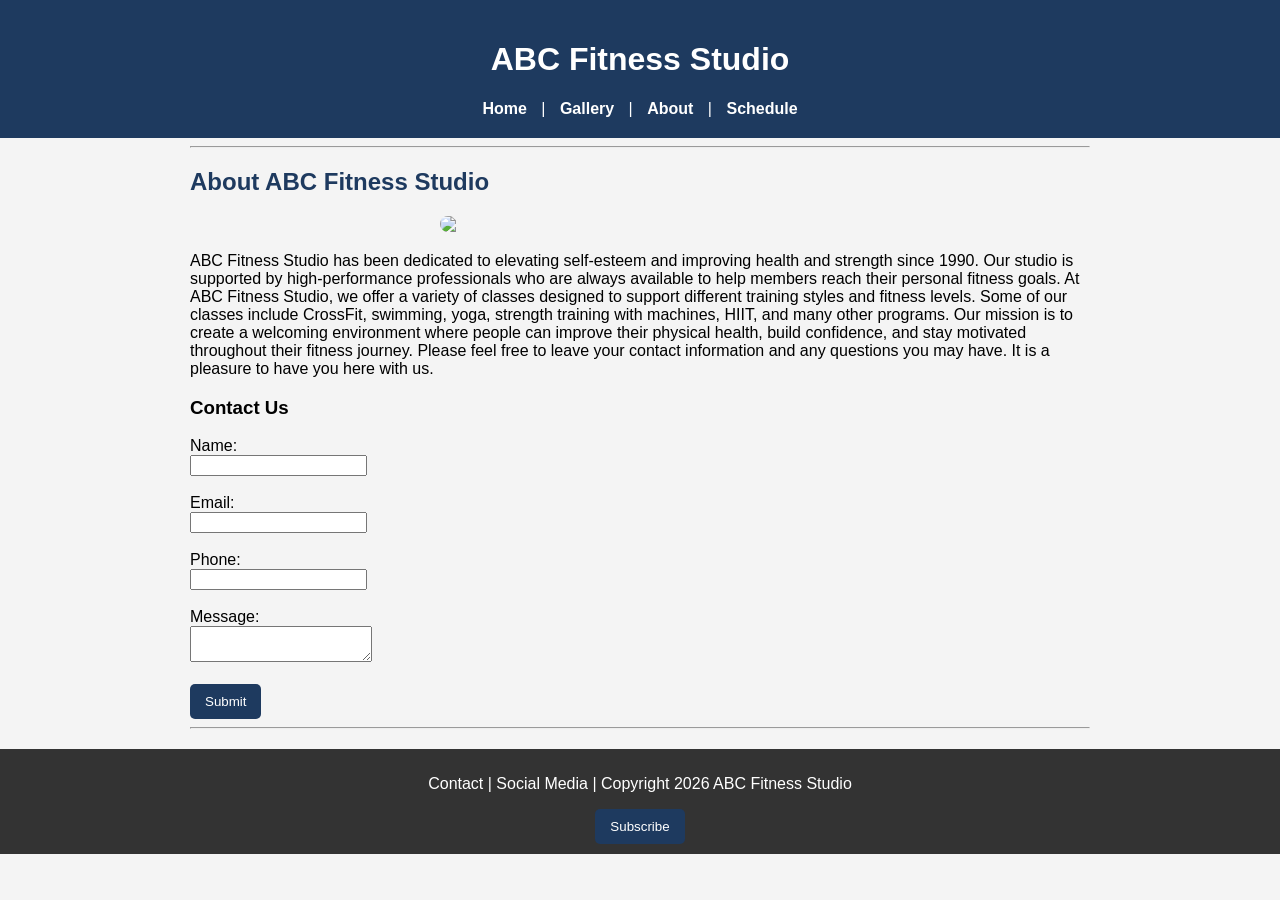
==== about.html @ 04a740e8 "Add files via upload" ====
<!DOCTYPE html>
<html lang="en">

<head>
<meta charset="UTF-8">
<title>About Us - ABC Fitness Studio</title>
<link rel="stylesheet" href="styles.css">
<script src="script.js"></script>
</head>

<body>

<header>
<h1>ABC Fitness Studio</h1>

<nav>
<a href="index.html">Home</a> |
<a href="gallery.html">Gallery</a> |
<a href="about.html">About</a> |
<a href="schedule.html">Schedule</a>
</nav>
</header>

<main>

<hr>

<div class="about-section">

<h2>About ABC Fitness Studio</h2>

<img src="https://images.unsplash.com/photo-1558611848-73f7eb4001a1" width="400">

<p>
ABC Fitness Studio has been dedicated to elevating self-esteem and improving health and strength since 1990. Our studio is supported by high-performance professionals who are always available to help members reach their personal fitness goals.

At ABC Fitness Studio, we offer a variety of classes designed to support different training styles and fitness levels. Some of our classes include CrossFit, swimming, yoga, strength training with machines, HIIT, and many other programs.

Our mission is to create a welcoming environment where people can improve their physical health, build confidence, and stay motivated throughout their fitness journey.

Please feel free to leave your contact information and any questions you may have. It is a pleasure to have you here with us.
</p>
</div>

<h3>Contact Us</h3>

<form>

<label>Name:</label><br>
<input type="text" required><br><br>

<label>Email:</label><br>
<input type="email" required><br><br>

<label>Phone:</label><br>
<input type="text" required><br><br>

<label>Message:</label><br>
<textarea required></textarea><br><br>

<button type="submit" onclick="submitForm()">Submit</button>

</form>

<hr>
</main>

<footer>
<p>Contact | Social Media | Copyright 2026 ABC Fitness Studio</p>
<button onclick="subscribe()">Subscribe</button>
</footer>

<script src="script.js"></script>

</body>
</html>
---- styles.css ----
body{
font-family: Arial, sans-serif;
background-color: #f4f4f4;
margin:0;
padding:0;
}

main{
max-width: 900px;
margin: auto;
}

header{
background-color:#1E3A5F;
color:white;
padding:20px;
text-align:center;
}

nav{
margin-top:10px;
}

nav a{
color:white;
text-decoration:none;
margin:10px;
font-weight:bold;
}

nav a:hover{
color:#ffd700;
}

section{
padding:20px;
}

h2{
color:#1E3A5F;
}

img{
border-radius:10px;
margin:10px 0;
}

table{
width:80%;
margin:auto;
border-collapse:collapse;
}

table th{
background-color:#1E3A5F;
color:white;
padding:10px;
}

table td{
padding:10px;
text-align:center;
}

button{
background-color:#1E3A5F;
color:white;
padding:10px 15px;
border:none;
border-radius:5px;
cursor:pointer;
}

button:hover{
background-color:#1E3A5F;
}

footer{
background-color:#333;
color:white;
text-align:center;
padding:10px;
margin-top:20px;
}

.class-card {
margin-bottom: 40px;
}

.class-card img {
display: block;
margin-bottom: 10px;
}

.class-card button {
margin-right: 10px;
margin-top: 5px;
}

.about-section img{
display:block;
margin:20px auto;
border-radius:10px;
}
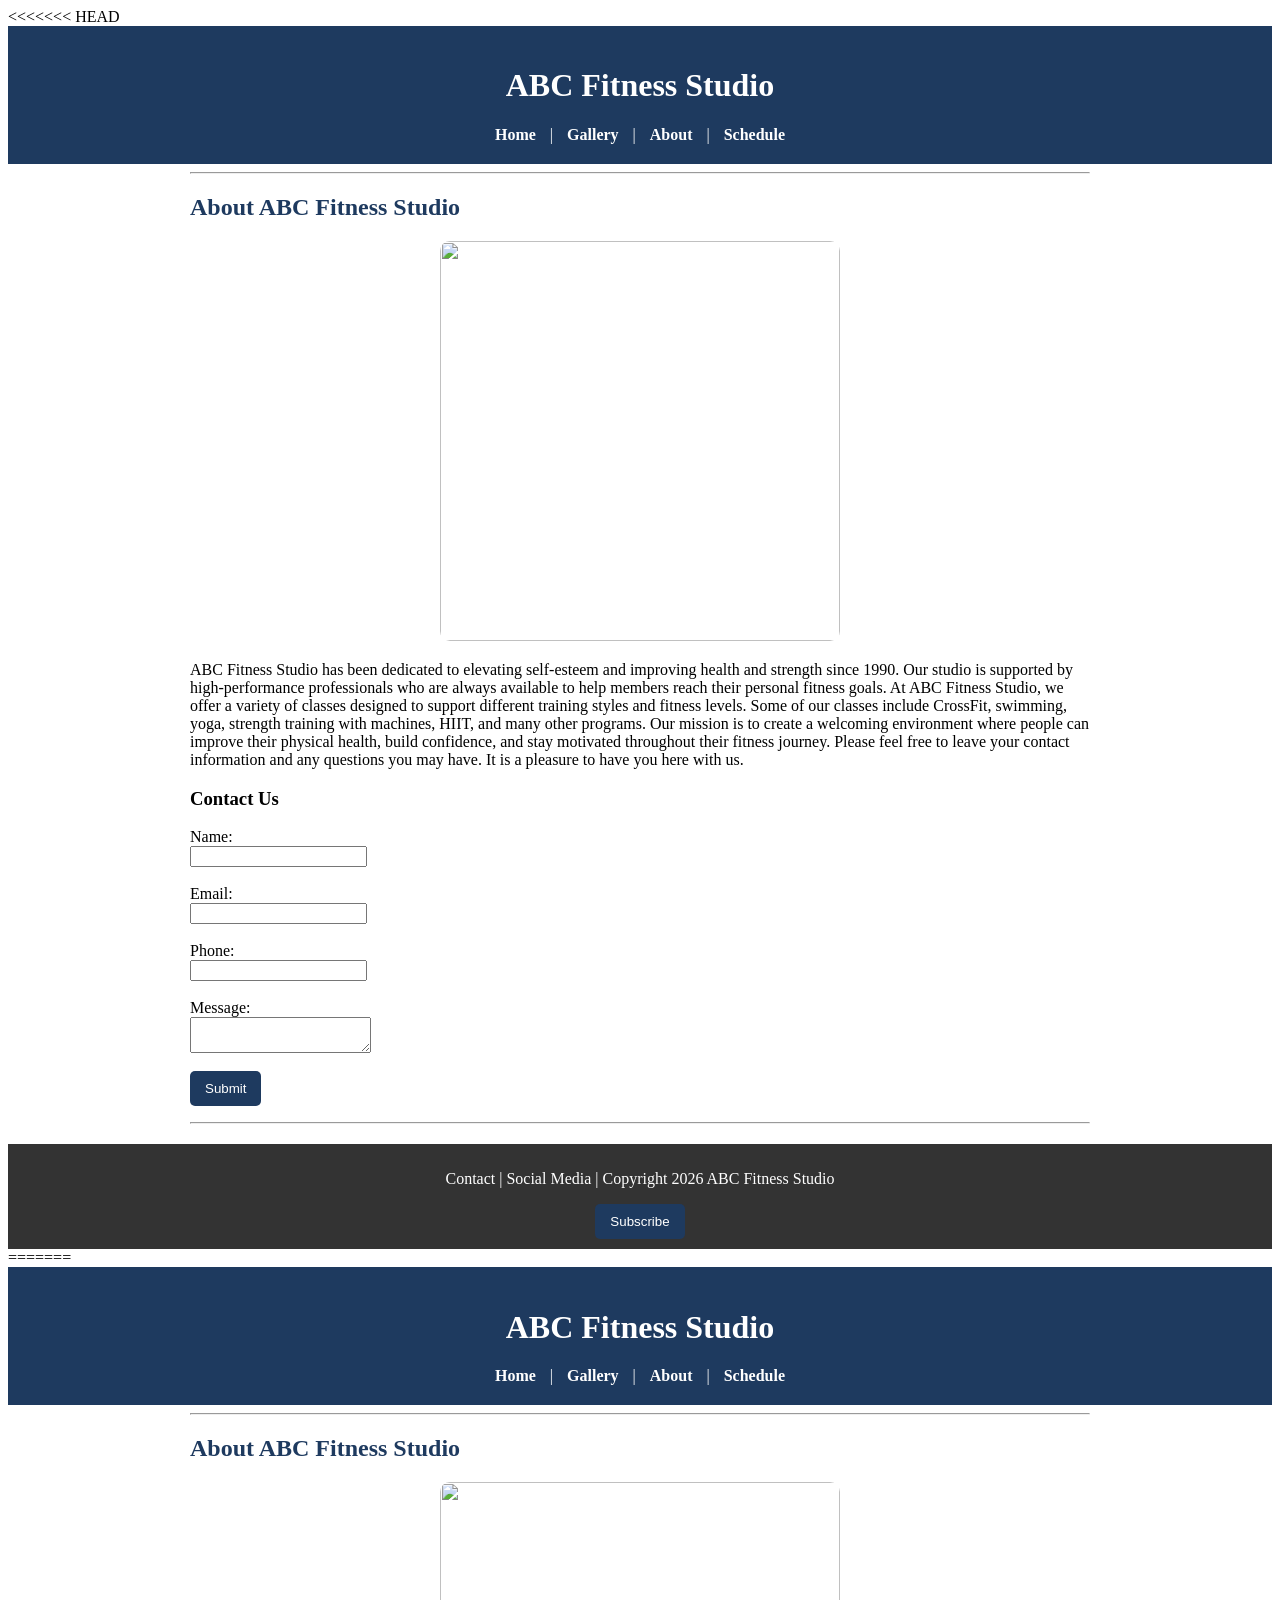
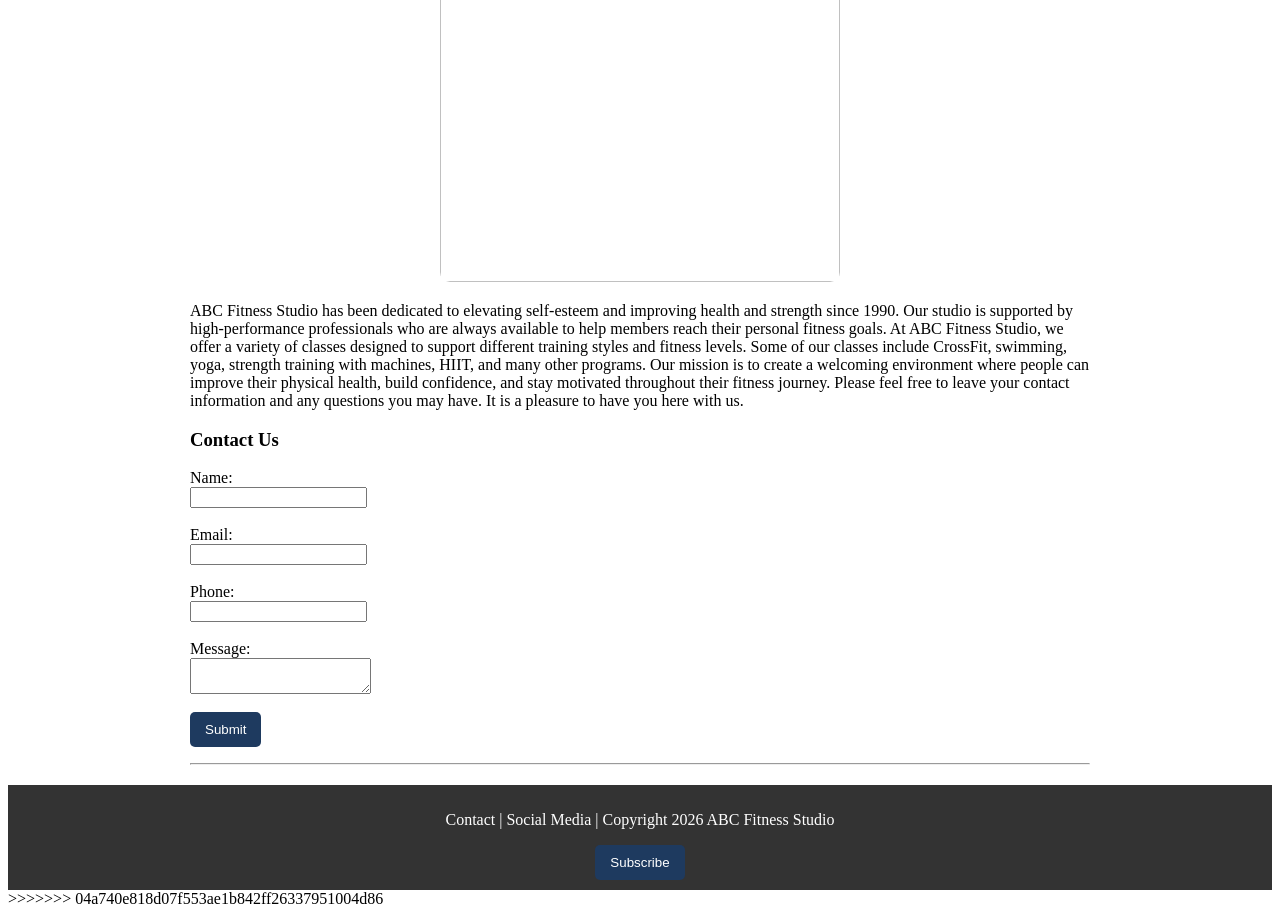
==== commit 5d5a6dc6: "fixed gallery page" ====
--- a/about.html
+++ b/about.html
@@ -1,76 +1,154 @@
-<!DOCTYPE html>
-<html lang="en">
-
-<head>
-<meta charset="UTF-8">
-<title>About Us - ABC Fitness Studio</title>
-<link rel="stylesheet" href="styles.css">
-<script src="script.js"></script>
-</head>
-
-<body>
-
-<header>
-<h1>ABC Fitness Studio</h1>
-
-<nav>
-<a href="index.html">Home</a> |
-<a href="gallery.html">Gallery</a> |
-<a href="about.html">About</a> |
-<a href="schedule.html">Schedule</a>
-</nav>
-</header>
-
-<main>
-
-<hr>
-
-<div class="about-section">
-
-<h2>About ABC Fitness Studio</h2>
-
-<img src="https://images.unsplash.com/photo-1558611848-73f7eb4001a1" width="400">
-
-<p>
-ABC Fitness Studio has been dedicated to elevating self-esteem and improving health and strength since 1990. Our studio is supported by high-performance professionals who are always available to help members reach their personal fitness goals.
-
-At ABC Fitness Studio, we offer a variety of classes designed to support different training styles and fitness levels. Some of our classes include CrossFit, swimming, yoga, strength training with machines, HIIT, and many other programs.
-
-Our mission is to create a welcoming environment where people can improve their physical health, build confidence, and stay motivated throughout their fitness journey.
-
-Please feel free to leave your contact information and any questions you may have. It is a pleasure to have you here with us.
-</p>
-</div>
-
-<h3>Contact Us</h3>
-
-<form>
-
-<label>Name:</label><br>
-<input type="text" required><br><br>
-
-<label>Email:</label><br>
-<input type="email" required><br><br>
-
-<label>Phone:</label><br>
-<input type="text" required><br><br>
-
-<label>Message:</label><br>
-<textarea required></textarea><br><br>
-
-<button type="submit" onclick="submitForm()">Submit</button>
-
-</form>
-
-<hr>
-</main>
-
-<footer>
-<p>Contact | Social Media | Copyright 2026 ABC Fitness Studio</p>
-<button onclick="subscribe()">Subscribe</button>
-</footer>
-
-<script src="script.js"></script>
-
-</body>
+<<<<<<< HEAD
+<!DOCTYPE html>
+<html lang="en">
+
+<head>
+<meta charset="UTF-8">
+<title>About Us - ABC Fitness Studio</title>
+<link rel="stylesheet" href="styles.css">
+<script src="script.js"></script>
+</head>
+
+<body>
+
+<header>
+<h1>ABC Fitness Studio</h1>
+
+<nav>
+<a href="index.html">Home</a> |
+<a href="gallery.html">Gallery</a> |
+<a href="about.html">About</a> |
+<a href="schedule.html">Schedule</a>
+</nav>
+</header>
+
+<main>
+
+<hr>
+
+<div class="about-section">
+
+<h2>About ABC Fitness Studio</h2>
+
+<img src="https://images.unsplash.com/photo-1558611848-73f7eb4001a1" width="400">
+
+<p>
+ABC Fitness Studio has been dedicated to elevating self-esteem and improving health and strength since 1990. Our studio is supported by high-performance professionals who are always available to help members reach their personal fitness goals.
+
+At ABC Fitness Studio, we offer a variety of classes designed to support different training styles and fitness levels. Some of our classes include CrossFit, swimming, yoga, strength training with machines, HIIT, and many other programs.
+
+Our mission is to create a welcoming environment where people can improve their physical health, build confidence, and stay motivated throughout their fitness journey.
+
+Please feel free to leave your contact information and any questions you may have. It is a pleasure to have you here with us.
+</p>
+</div>
+
+<h3>Contact Us</h3>
+
+<form>
+
+<label>Name:</label><br>
+<input type="text" required><br><br>
+
+<label>Email:</label><br>
+<input type="email" required><br><br>
+
+<label>Phone:</label><br>
+<input type="text" required><br><br>
+
+<label>Message:</label><br>
+<textarea required></textarea><br><br>
+
+<button type="submit" onclick="submitForm()">Submit</button>
+
+</form>
+
+<hr>
+</main>
+
+<footer>
+<p>Contact | Social Media | Copyright 2026 ABC Fitness Studio</p>
+<button onclick="subscribe()">Subscribe</button>
+</footer>
+
+<script src="script.js"></script>
+
+</body>
+=======
+<!DOCTYPE html>
+<html lang="en">
+
+<head>
+<meta charset="UTF-8">
+<title>About Us - ABC Fitness Studio</title>
+<link rel="stylesheet" href="styles.css">
+<script src="script.js"></script>
+</head>
+
+<body>
+
+<header>
+<h1>ABC Fitness Studio</h1>
+
+<nav>
+<a href="index.html">Home</a> |
+<a href="gallery.html">Gallery</a> |
+<a href="about.html">About</a> |
+<a href="schedule.html">Schedule</a>
+</nav>
+</header>
+
+<main>
+
+<hr>
+
+<div class="about-section">
+
+<h2>About ABC Fitness Studio</h2>
+
+<img src="https://images.unsplash.com/photo-1558611848-73f7eb4001a1" width="400">
+
+<p>
+ABC Fitness Studio has been dedicated to elevating self-esteem and improving health and strength since 1990. Our studio is supported by high-performance professionals who are always available to help members reach their personal fitness goals.
+
+At ABC Fitness Studio, we offer a variety of classes designed to support different training styles and fitness levels. Some of our classes include CrossFit, swimming, yoga, strength training with machines, HIIT, and many other programs.
+
+Our mission is to create a welcoming environment where people can improve their physical health, build confidence, and stay motivated throughout their fitness journey.
+
+Please feel free to leave your contact information and any questions you may have. It is a pleasure to have you here with us.
+</p>
+</div>
+
+<h3>Contact Us</h3>
+
+<form>
+
+<label>Name:</label><br>
+<input type="text" required><br><br>
+
+<label>Email:</label><br>
+<input type="email" required><br><br>
+
+<label>Phone:</label><br>
+<input type="text" required><br><br>
+
+<label>Message:</label><br>
+<textarea required></textarea><br><br>
+
+<button type="submit" onclick="submitForm()">Submit</button>
+
+</form>
+
+<hr>
+</main>
+
+<footer>
+<p>Contact | Social Media | Copyright 2026 ABC Fitness Studio</p>
+<button onclick="subscribe()">Subscribe</button>
+</footer>
+
+<script src="script.js"></script>
+
+</body>
+>>>>>>> 04a740e818d07f553ae1b842ff26337951004d86
 </html>
--- a/styles.css
+++ b/styles.css
@@ -1,104 +1,216 @@
-body{
-font-family: Arial, sans-serif;
-background-color: #f4f4f4;
-margin:0;
-padding:0;
-}
-
-main{
-max-width: 900px;
-margin: auto;
-}
-
-header{
-background-color:#1E3A5F;
-color:white;
-padding:20px;
-text-align:center;
-}
-
-nav{
-margin-top:10px;
-}
-
-nav a{
-color:white;
-text-decoration:none;
-margin:10px;
-font-weight:bold;
-}
-
-nav a:hover{
-color:#ffd700;
-}
-
-section{
-padding:20px;
-}
-
-h2{
-color:#1E3A5F;
-}
-
-img{
-border-radius:10px;
-margin:10px 0;
-}
-
-table{
-width:80%;
-margin:auto;
-border-collapse:collapse;
-}
-
-table th{
-background-color:#1E3A5F;
-color:white;
-padding:10px;
-}
-
-table td{
-padding:10px;
-text-align:center;
-}
-
-button{
-background-color:#1E3A5F;
-color:white;
-padding:10px 15px;
-border:none;
-border-radius:5px;
-cursor:pointer;
-}
-
-button:hover{
-background-color:#1E3A5F;
-}
-
-footer{
-background-color:#333;
-color:white;
-text-align:center;
-padding:10px;
-margin-top:20px;
-}
-
-.class-card {
-margin-bottom: 40px;
-}
-
-.class-card img {
-display: block;
-margin-bottom: 10px;
-}
-
-.class-card button {
-margin-right: 10px;
-margin-top: 5px;
-}
-
-.about-section img{
-display:block;
-margin:20px auto;
-border-radius:10px;
+<<<<<<< HEAD
+body{
+font-family: Arial, sans-serif;
+background-color: #f4f4f4;
+margin:0;
+padding:0;
+}
+
+main{
+max-width: 900px;
+margin: auto;
+}
+
+header{
+background-color:#1E3A5F;
+color:white;
+padding:20px;
+text-align:center;
+}
+
+nav{
+margin-top:10px;
+}
+
+nav a{
+color:white;
+text-decoration:none;
+margin:10px;
+font-weight:bold;
+}
+
+nav a:hover{
+color:#ffd700;
+}
+
+section{
+padding:20px;
+}
+
+h2{
+color:#1E3A5F;
+}
+
+img{
+border-radius:10px;
+margin:10px 0;
+}
+
+table{
+width:80%;
+margin:auto;
+border-collapse:collapse;
+}
+
+table th{
+background-color:#1E3A5F;
+color:white;
+padding:10px;
+}
+
+table td{
+padding:10px;
+text-align:center;
+}
+
+button{
+background-color:#1E3A5F;
+color:white;
+padding:10px 15px;
+border:none;
+border-radius:5px;
+cursor:pointer;
+}
+
+button:hover{
+background-color:#1E3A5F;
+}
+
+footer{
+background-color:#333;
+color:white;
+text-align:center;
+padding:10px;
+margin-top:20px;
+}
+
+.class-card {
+margin-bottom: 40px;
+}
+
+.class-card img {
+display: block;
+margin-bottom: 10px;
+}
+
+.class-card button {
+margin-right: 10px;
+margin-top: 5px;
+}
+
+.about-section img{
+display:block;
+margin:20px auto;
+border-radius:10px;
+}
+
+#cartDisplay{
+margin-top:15px;
+font-weight:bold;
+color:#333;
+=======
+body{
+font-family: Arial, sans-serif;
+background-color: #f4f4f4;
+margin:0;
+padding:0;
+}
+
+main{
+max-width: 900px;
+margin: auto;
+}
+
+header{
+background-color:#1E3A5F;
+color:white;
+padding:20px;
+text-align:center;
+}
+
+nav{
+margin-top:10px;
+}
+
+nav a{
+color:white;
+text-decoration:none;
+margin:10px;
+font-weight:bold;
+}
+
+nav a:hover{
+color:#ffd700;
+}
+
+section{
+padding:20px;
+}
+
+h2{
+color:#1E3A5F;
+}
+
+img{
+border-radius:10px;
+margin:10px 0;
+}
+
+table{
+width:80%;
+margin:auto;
+border-collapse:collapse;
+}
+
+table th{
+background-color:#1E3A5F;
+color:white;
+padding:10px;
+}
+
+table td{
+padding:10px;
+text-align:center;
+}
+
+button{
+background-color:#1E3A5F;
+color:white;
+padding:10px 15px;
+border:none;
+border-radius:5px;
+cursor:pointer;
+}
+
+button:hover{
+background-color:#1E3A5F;
+}
+
+footer{
+background-color:#333;
+color:white;
+text-align:center;
+padding:10px;
+margin-top:20px;
+}
+
+.class-card {
+margin-bottom: 40px;
+}
+
+.class-card img {
+display: block;
+margin-bottom: 10px;
+}
+
+.class-card button {
+margin-right: 10px;
+margin-top: 5px;
+}
+
+.about-section img{
+display:block;
+margin:20px auto;
+border-radius:10px;
+>>>>>>> 04a740e818d07f553ae1b842ff26337951004d86
 }
--- a/styles.css
+++ b/styles.css
@@ -1,104 +1,216 @@
-body{
-font-family: Arial, sans-serif;
-background-color: #f4f4f4;
-margin:0;
-padding:0;
-}
-
-main{
-max-width: 900px;
-margin: auto;
-}
-
-header{
-background-color:#1E3A5F;
-color:white;
-padding:20px;
-text-align:center;
-}
-
-nav{
-margin-top:10px;
-}
-
-nav a{
-color:white;
-text-decoration:none;
-margin:10px;
-font-weight:bold;
-}
-
-nav a:hover{
-color:#ffd700;
-}
-
-section{
-padding:20px;
-}
-
-h2{
-color:#1E3A5F;
-}
-
-img{
-border-radius:10px;
-margin:10px 0;
-}
-
-table{
-width:80%;
-margin:auto;
-border-collapse:collapse;
-}
-
-table th{
-background-color:#1E3A5F;
-color:white;
-padding:10px;
-}
-
-table td{
-padding:10px;
-text-align:center;
-}
-
-button{
-background-color:#1E3A5F;
-color:white;
-padding:10px 15px;
-border:none;
-border-radius:5px;
-cursor:pointer;
-}
-
-button:hover{
-background-color:#1E3A5F;
-}
-
-footer{
-background-color:#333;
-color:white;
-text-align:center;
-padding:10px;
-margin-top:20px;
-}
-
-.class-card {
-margin-bottom: 40px;
-}
-
-.class-card img {
-display: block;
-margin-bottom: 10px;
-}
-
-.class-card button {
-margin-right: 10px;
-margin-top: 5px;
-}
-
-.about-section img{
-display:block;
-margin:20px auto;
-border-radius:10px;
+<<<<<<< HEAD
+body{
+font-family: Arial, sans-serif;
+background-color: #f4f4f4;
+margin:0;
+padding:0;
+}
+
+main{
+max-width: 900px;
+margin: auto;
+}
+
+header{
+background-color:#1E3A5F;
+color:white;
+padding:20px;
+text-align:center;
+}
+
+nav{
+margin-top:10px;
+}
+
+nav a{
+color:white;
+text-decoration:none;
+margin:10px;
+font-weight:bold;
+}
+
+nav a:hover{
+color:#ffd700;
+}
+
+section{
+padding:20px;
+}
+
+h2{
+color:#1E3A5F;
+}
+
+img{
+border-radius:10px;
+margin:10px 0;
+}
+
+table{
+width:80%;
+margin:auto;
+border-collapse:collapse;
+}
+
+table th{
+background-color:#1E3A5F;
+color:white;
+padding:10px;
+}
+
+table td{
+padding:10px;
+text-align:center;
+}
+
+button{
+background-color:#1E3A5F;
+color:white;
+padding:10px 15px;
+border:none;
+border-radius:5px;
+cursor:pointer;
+}
+
+button:hover{
+background-color:#1E3A5F;
+}
+
+footer{
+background-color:#333;
+color:white;
+text-align:center;
+padding:10px;
+margin-top:20px;
+}
+
+.class-card {
+margin-bottom: 40px;
+}
+
+.class-card img {
+display: block;
+margin-bottom: 10px;
+}
+
+.class-card button {
+margin-right: 10px;
+margin-top: 5px;
+}
+
+.about-section img{
+display:block;
+margin:20px auto;
+border-radius:10px;
+}
+
+#cartDisplay{
+margin-top:15px;
+font-weight:bold;
+color:#333;
+=======
+body{
+font-family: Arial, sans-serif;
+background-color: #f4f4f4;
+margin:0;
+padding:0;
+}
+
+main{
+max-width: 900px;
+margin: auto;
+}
+
+header{
+background-color:#1E3A5F;
+color:white;
+padding:20px;
+text-align:center;
+}
+
+nav{
+margin-top:10px;
+}
+
+nav a{
+color:white;
+text-decoration:none;
+margin:10px;
+font-weight:bold;
+}
+
+nav a:hover{
+color:#ffd700;
+}
+
+section{
+padding:20px;
+}
+
+h2{
+color:#1E3A5F;
+}
+
+img{
+border-radius:10px;
+margin:10px 0;
+}
+
+table{
+width:80%;
+margin:auto;
+border-collapse:collapse;
+}
+
+table th{
+background-color:#1E3A5F;
+color:white;
+padding:10px;
+}
+
+table td{
+padding:10px;
+text-align:center;
+}
+
+button{
+background-color:#1E3A5F;
+color:white;
+padding:10px 15px;
+border:none;
+border-radius:5px;
+cursor:pointer;
+}
+
+button:hover{
+background-color:#1E3A5F;
+}
+
+footer{
+background-color:#333;
+color:white;
+text-align:center;
+padding:10px;
+margin-top:20px;
+}
+
+.class-card {
+margin-bottom: 40px;
+}
+
+.class-card img {
+display: block;
+margin-bottom: 10px;
+}
+
+.class-card button {
+margin-right: 10px;
+margin-top: 5px;
+}
+
+.about-section img{
+display:block;
+margin:20px auto;
+border-radius:10px;
+>>>>>>> 04a740e818d07f553ae1b842ff26337951004d86
 }
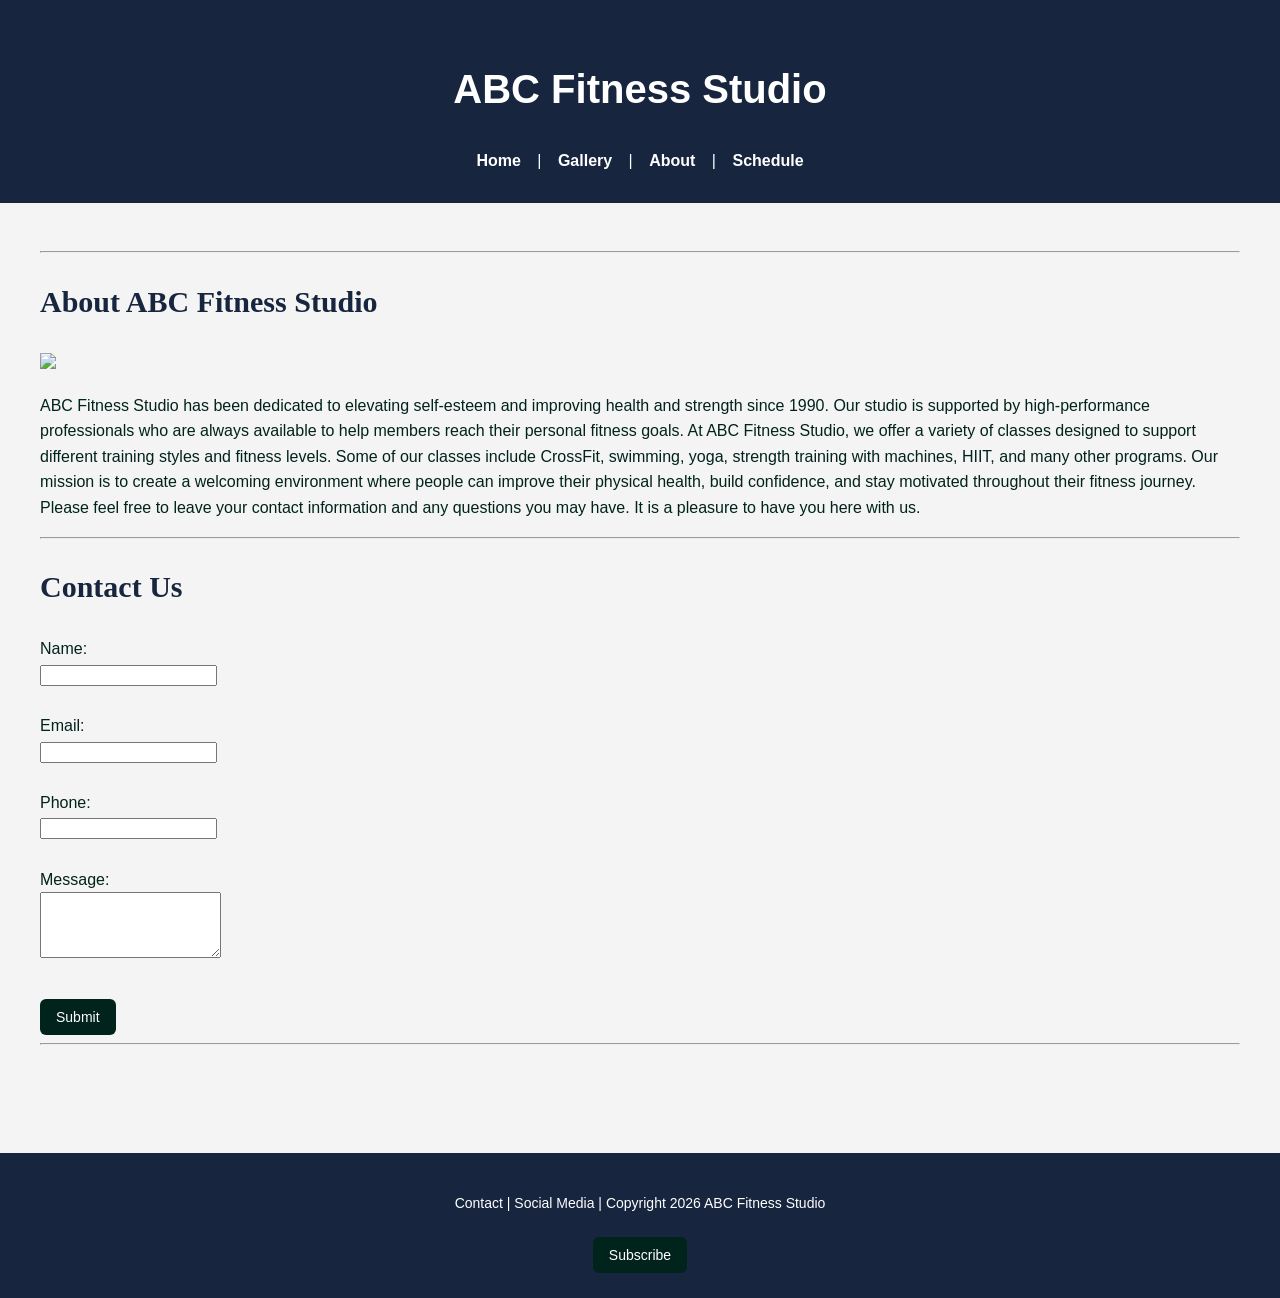
==== commit 43a4a1cb: "fix about page merge conflict" ====
--- a/about.html
+++ b/about.html
@@ -1,4 +1,3 @@
-<<<<<<< HEAD
 <!DOCTYPE html>
 <html lang="en">
 
@@ -41,29 +40,33 @@
 
 Please feel free to leave your contact information and any questions you may have. It is a pleasure to have you here with us.
 </p>
+
 </div>
 
-<h3>Contact Us</h3>
+<hr>
 
-<form>
+<h2>Contact Us</h2>
+
+<form id="feedbackForm">
 
 <label>Name:</label><br>
-<input type="text" required><br><br>
+<input type="text" id="name" required><br><br>
 
 <label>Email:</label><br>
-<input type="email" required><br><br>
+<input type="email" id="email" required><br><br>
 
 <label>Phone:</label><br>
-<input type="text" required><br><br>
+<input type="text" id="phone" required><br><br>
 
 <label>Message:</label><br>
-<textarea required></textarea><br><br>
+<textarea id="message" rows="4" required></textarea><br><br>
 
-<button type="submit" onclick="submitForm()">Submit</button>
+<button type="button" onclick="saveFeedback()">Submit</button>
 
 </form>
 
 <hr>
+
 </main>
 
 <footer>
@@ -74,81 +77,5 @@
 <script src="script.js"></script>
 
 </body>
-=======
-<!DOCTYPE html>
-<html lang="en">
 
-<head>
-<meta charset="UTF-8">
-<title>About Us - ABC Fitness Studio</title>
-<link rel="stylesheet" href="styles.css">
-<script src="script.js"></script>
-</head>
-
-<body>
-
-<header>
-<h1>ABC Fitness Studio</h1>
-
-<nav>
-<a href="index.html">Home</a> |
-<a href="gallery.html">Gallery</a> |
-<a href="about.html">About</a> |
-<a href="schedule.html">Schedule</a>
-</nav>
-</header>
-
-<main>
-
-<hr>
-
-<div class="about-section">
-
-<h2>About ABC Fitness Studio</h2>
-
-<img src="https://images.unsplash.com/photo-1558611848-73f7eb4001a1" width="400">
-
-<p>
-ABC Fitness Studio has been dedicated to elevating self-esteem and improving health and strength since 1990. Our studio is supported by high-performance professionals who are always available to help members reach their personal fitness goals.
-
-At ABC Fitness Studio, we offer a variety of classes designed to support different training styles and fitness levels. Some of our classes include CrossFit, swimming, yoga, strength training with machines, HIIT, and many other programs.
-
-Our mission is to create a welcoming environment where people can improve their physical health, build confidence, and stay motivated throughout their fitness journey.
-
-Please feel free to leave your contact information and any questions you may have. It is a pleasure to have you here with us.
-</p>
-</div>
-
-<h3>Contact Us</h3>
-
-<form>
-
-<label>Name:</label><br>
-<input type="text" required><br><br>
-
-<label>Email:</label><br>
-<input type="email" required><br><br>
-
-<label>Phone:</label><br>
-<input type="text" required><br><br>
-
-<label>Message:</label><br>
-<textarea required></textarea><br><br>
-
-<button type="submit" onclick="submitForm()">Submit</button>
-
-</form>
-
-<hr>
-</main>
-
-<footer>
-<p>Contact | Social Media | Copyright 2026 ABC Fitness Studio</p>
-<button onclick="subscribe()">Subscribe</button>
-</footer>
-
-<script src="script.js"></script>
-
-</body>
->>>>>>> 04a740e818d07f553ae1b842ff26337951004d86
 </html>
--- a/styles.css
+++ b/styles.css
@@ -1,216 +1,155 @@
-<<<<<<< HEAD
-body{
-font-family: Arial, sans-serif;
+/* GENERAL BODY */
+
+body {
+font-family: Calibri, Arial, sans-serif;
+font-size: 16px;
+color: #00231C;
+margin: 0;
 background-color: #f4f4f4;
-margin:0;
-padding:0;
+line-height: 1.6;
 }
 
-main{
-max-width: 900px;
+
+/* TYPOGRAPHY */
+
+/* Display */
+h1 {
+font-family: "Trebuchet MS", sans-serif;
+font-weight: bold;
+font-size: 40px;
+color: white;
+}
+
+/* Title Large */
+h2 {
+font-family: "Times New Roman", serif;
+font-weight: bold;
+font-size: 30px;
+color: #17253F;
+}
+
+/* Title */
+h3 {
+font-family: Impact, sans-serif;
+font-size: 25px;
+color: #00231C;
+}
+
+/* Subtitle */
+h4 {
+font-family: "Comic Sans MS", cursive;
+font-size: 15px;
+color: #00231C;
+}
+
+
+/* HEADER */
+
+header {
+background-color: #17253F;
+color: white;
+padding: 30px 20px;
+text-align: center;
+}
+
+
+/* NAVIGATION */
+
+nav {
+margin-top: 10px;
+}
+
+nav a {
+color: white;
+text-decoration: none;
+margin: 0 12px;
+font-weight: bold;
+font-size: 16px;
+}
+
+nav a:hover {
+text-decoration: underline;
+}
+
+
+/* MAIN CONTENT */
+
+main {
+padding: 40px 20px;
+max-width: 1200px;
 margin: auto;
 }
 
-header{
-background-color:#1E3A5F;
-color:white;
-padding:20px;
-text-align:center;
+
+/* BUTTONS */
+
+button {
+background-color: #00231C;
+color: white;
+border: none;
+padding: 10px 16px;
+margin-top: 8px;
+border-radius: 6px;
+cursor: pointer;
+font-size: 14px;
 }
 
-nav{
-margin-top:10px;
+button:hover {
+opacity: 0.85;
 }
 
-nav a{
-color:white;
-text-decoration:none;
-margin:10px;
-font-weight:bold;
+
+/* GALLERY GRID */
+
+.gallery-container {
+display: grid;
+grid-template-columns: repeat(3, 300px);
+justify-content: center;
+gap: 40px;
+margin-top: 40px;
 }
 
-nav a:hover{
-color:#ffd700;
+
+/* CLASS CARD */
+
+.class-card {
+background-color: white;
+padding: 20px;
+border-radius: 12px;
+box-shadow: 0 4px 12px rgba(0,0,0,0.08);
+text-align: center;
+width: 300px;
 }
 
-section{
-padding:20px;
+/* IMAGE SIZE */
+
+.class-card img {
+width: 100%;
+height: 180px;
+object-fit: cover;
+border-radius: 8px;
+margin-bottom: 12px;
 }
 
-h2{
-color:#1E3A5F;
+
+/* CART BUTTONS */
+
+.cart-controls {
+margin-bottom: 20px;
 }
 
-img{
-border-radius:10px;
-margin:10px 0;
+.cart-controls button {
+margin-right: 10px;
 }
 
-table{
-width:80%;
-margin:auto;
-border-collapse:collapse;
-}
 
-table th{
-background-color:#1E3A5F;
-color:white;
-padding:10px;
-}
+/* FOOTER */
 
-table td{
-padding:10px;
-text-align:center;
-}
-
-button{
-background-color:#1E3A5F;
-color:white;
-padding:10px 15px;
-border:none;
-border-radius:5px;
-cursor:pointer;
-}
-
-button:hover{
-background-color:#1E3A5F;
-}
-
-footer{
-background-color:#333;
-color:white;
-text-align:center;
-padding:10px;
-margin-top:20px;
-}
-
-.class-card {
-margin-bottom: 40px;
-}
-
-.class-card img {
-display: block;
-margin-bottom: 10px;
-}
-
-.class-card button {
-margin-right: 10px;
-margin-top: 5px;
-}
-
-.about-section img{
-display:block;
-margin:20px auto;
-border-radius:10px;
-}
-
-#cartDisplay{
-margin-top:15px;
-font-weight:bold;
-color:#333;
-=======
-body{
-font-family: Arial, sans-serif;
-background-color: #f4f4f4;
-margin:0;
-padding:0;
-}
-
-main{
-max-width: 900px;
-margin: auto;
-}
-
-header{
-background-color:#1E3A5F;
-color:white;
-padding:20px;
-text-align:center;
-}
-
-nav{
-margin-top:10px;
-}
-
-nav a{
-color:white;
-text-decoration:none;
-margin:10px;
-font-weight:bold;
-}
-
-nav a:hover{
-color:#ffd700;
-}
-
-section{
-padding:20px;
-}
-
-h2{
-color:#1E3A5F;
-}
-
-img{
-border-radius:10px;
-margin:10px 0;
-}
-
-table{
-width:80%;
-margin:auto;
-border-collapse:collapse;
-}
-
-table th{
-background-color:#1E3A5F;
-color:white;
-padding:10px;
-}
-
-table td{
-padding:10px;
-text-align:center;
-}
-
-button{
-background-color:#1E3A5F;
-color:white;
-padding:10px 15px;
-border:none;
-border-radius:5px;
-cursor:pointer;
-}
-
-button:hover{
-background-color:#1E3A5F;
-}
-
-footer{
-background-color:#333;
-color:white;
-text-align:center;
-padding:10px;
-margin-top:20px;
-}
-
-.class-card {
-margin-bottom: 40px;
-}
-
-.class-card img {
-display: block;
-margin-bottom: 10px;
-}
-
-.class-card button {
-margin-right: 10px;
-margin-top: 5px;
-}
-
-.about-section img{
-display:block;
-margin:20px auto;
-border-radius:10px;
->>>>>>> 04a740e818d07f553ae1b842ff26337951004d86
+footer {
+background-color: #17253F;
+color: white;
+text-align: center;
+padding: 25px;
+margin-top: 60px;
+font-size: 14px;
 }
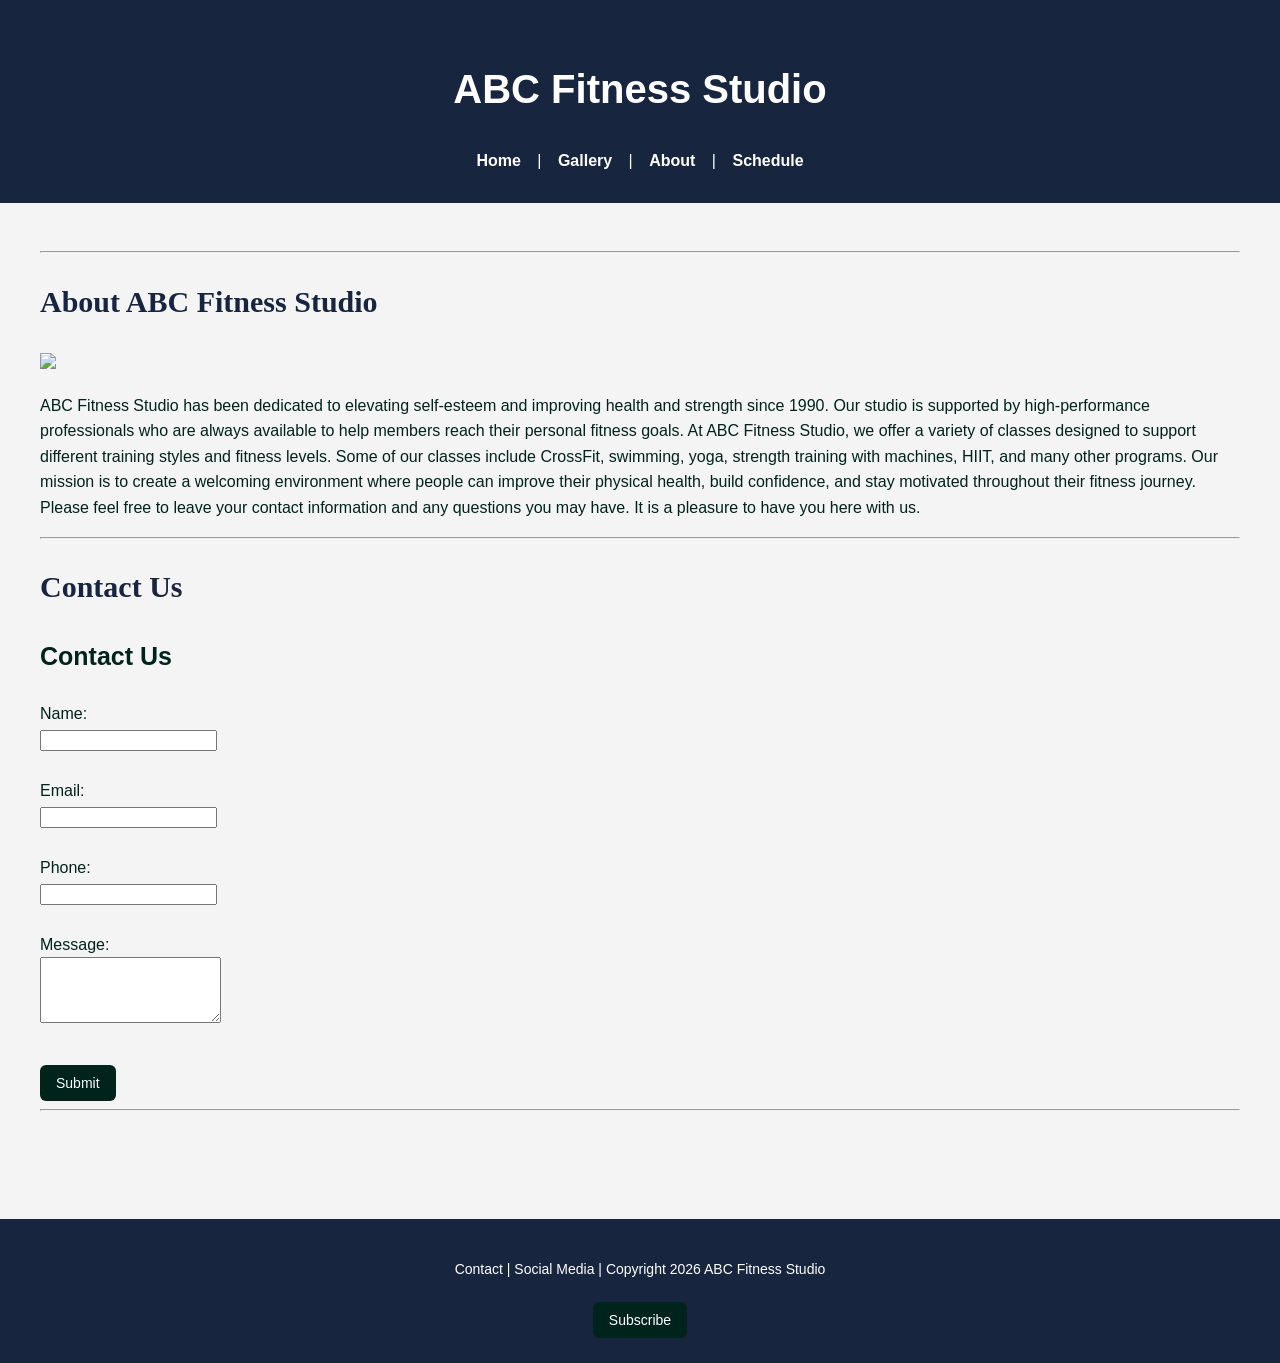
==== commit b8996492: "final styling fixes" ====
--- a/about.html
+++ b/about.html
@@ -49,6 +49,8 @@
 
 <form id="feedbackForm">
 
+<h3>Contact Us</h3>
+
 <label>Name:</label><br>
 <input type="text" id="name" required><br><br>
 
@@ -56,7 +58,7 @@
 <input type="email" id="email" required><br><br>
 
 <label>Phone:</label><br>
-<input type="text" id="phone" required><br><br>
+<input type="text" id="phone"><br><br>
 
 <label>Message:</label><br>
 <textarea id="message" rows="4" required></textarea><br><br>
--- a/styles.css
+++ b/styles.css
@@ -152,4 +152,21 @@
 padding: 25px;
 margin-top: 60px;
 font-size: 14px;
+}
+
+/* SCHEDULE TABLE */
+
+table {
+margin: auto;
+border-collapse: collapse;
+}
+
+th, td {
+padding: 10px 15px;
+border: 1px solid #ccc;
+text-align: center;
+}
+
+.schedule-section {
+text-align: center;
 }
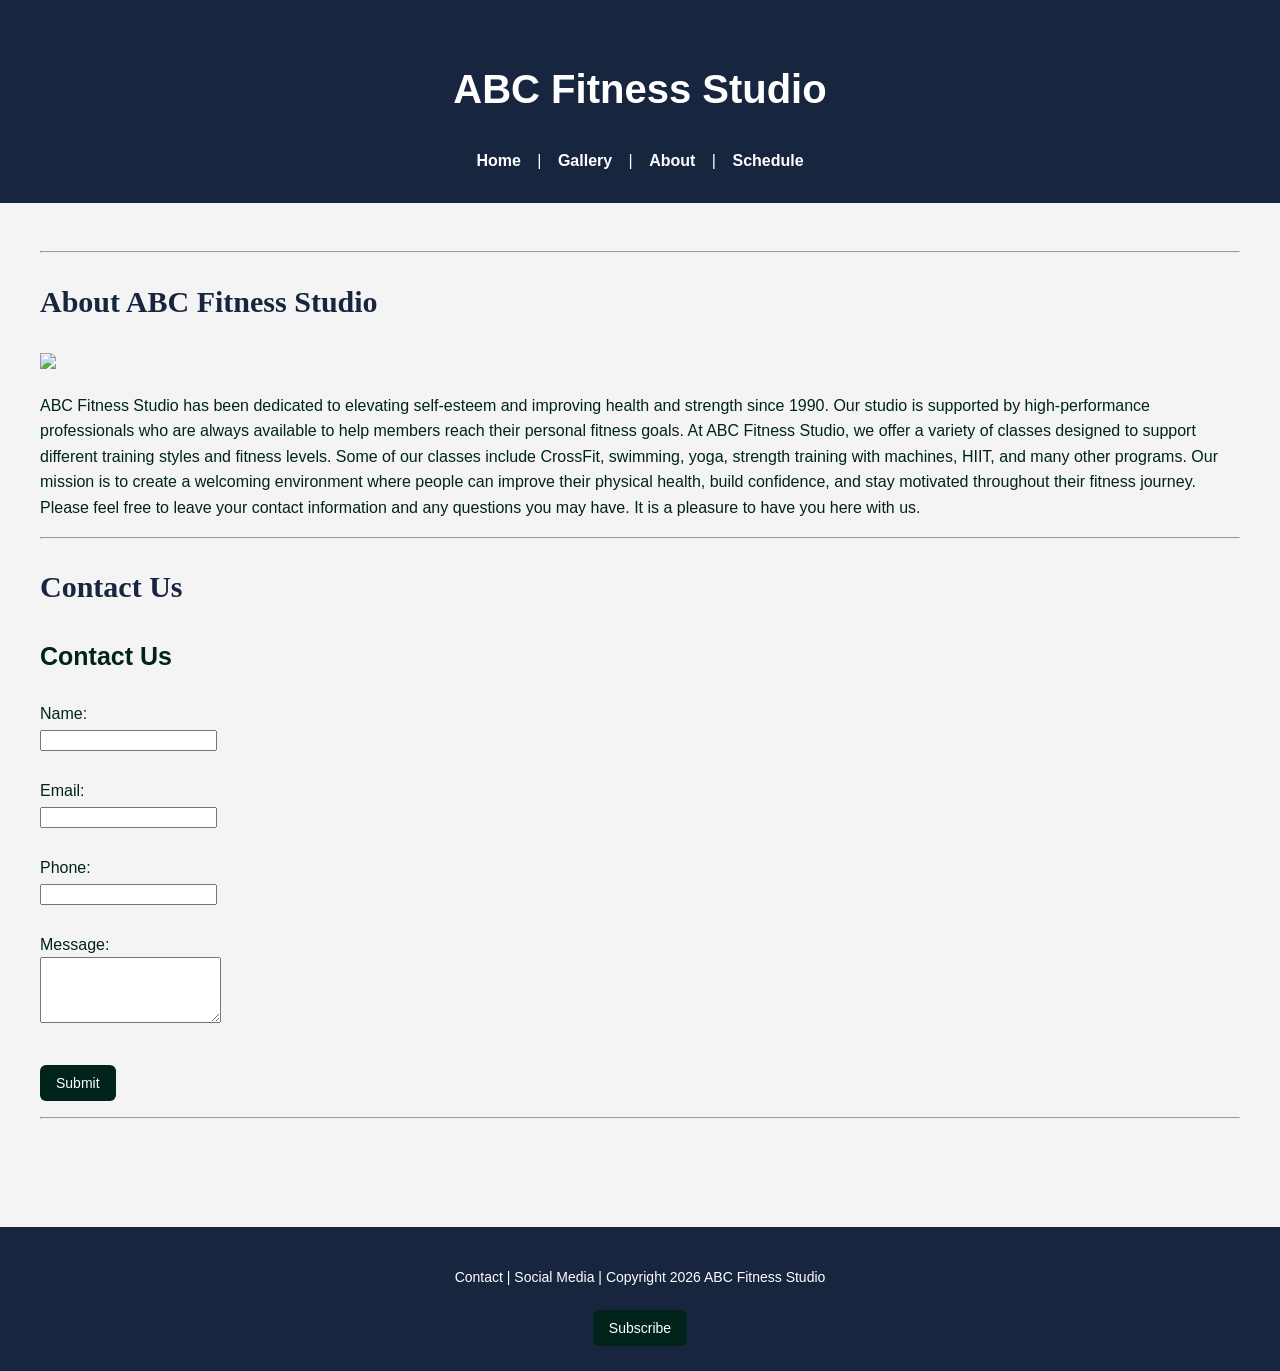
==== commit e49145b8: "Final project submission" ====
--- a/about.html
+++ b/about.html
@@ -66,6 +66,7 @@
 <button type="button" onclick="saveFeedback()">Submit</button>
 
 </form>
+<p id="feedbackMessage"></p>
 
 <hr>
 
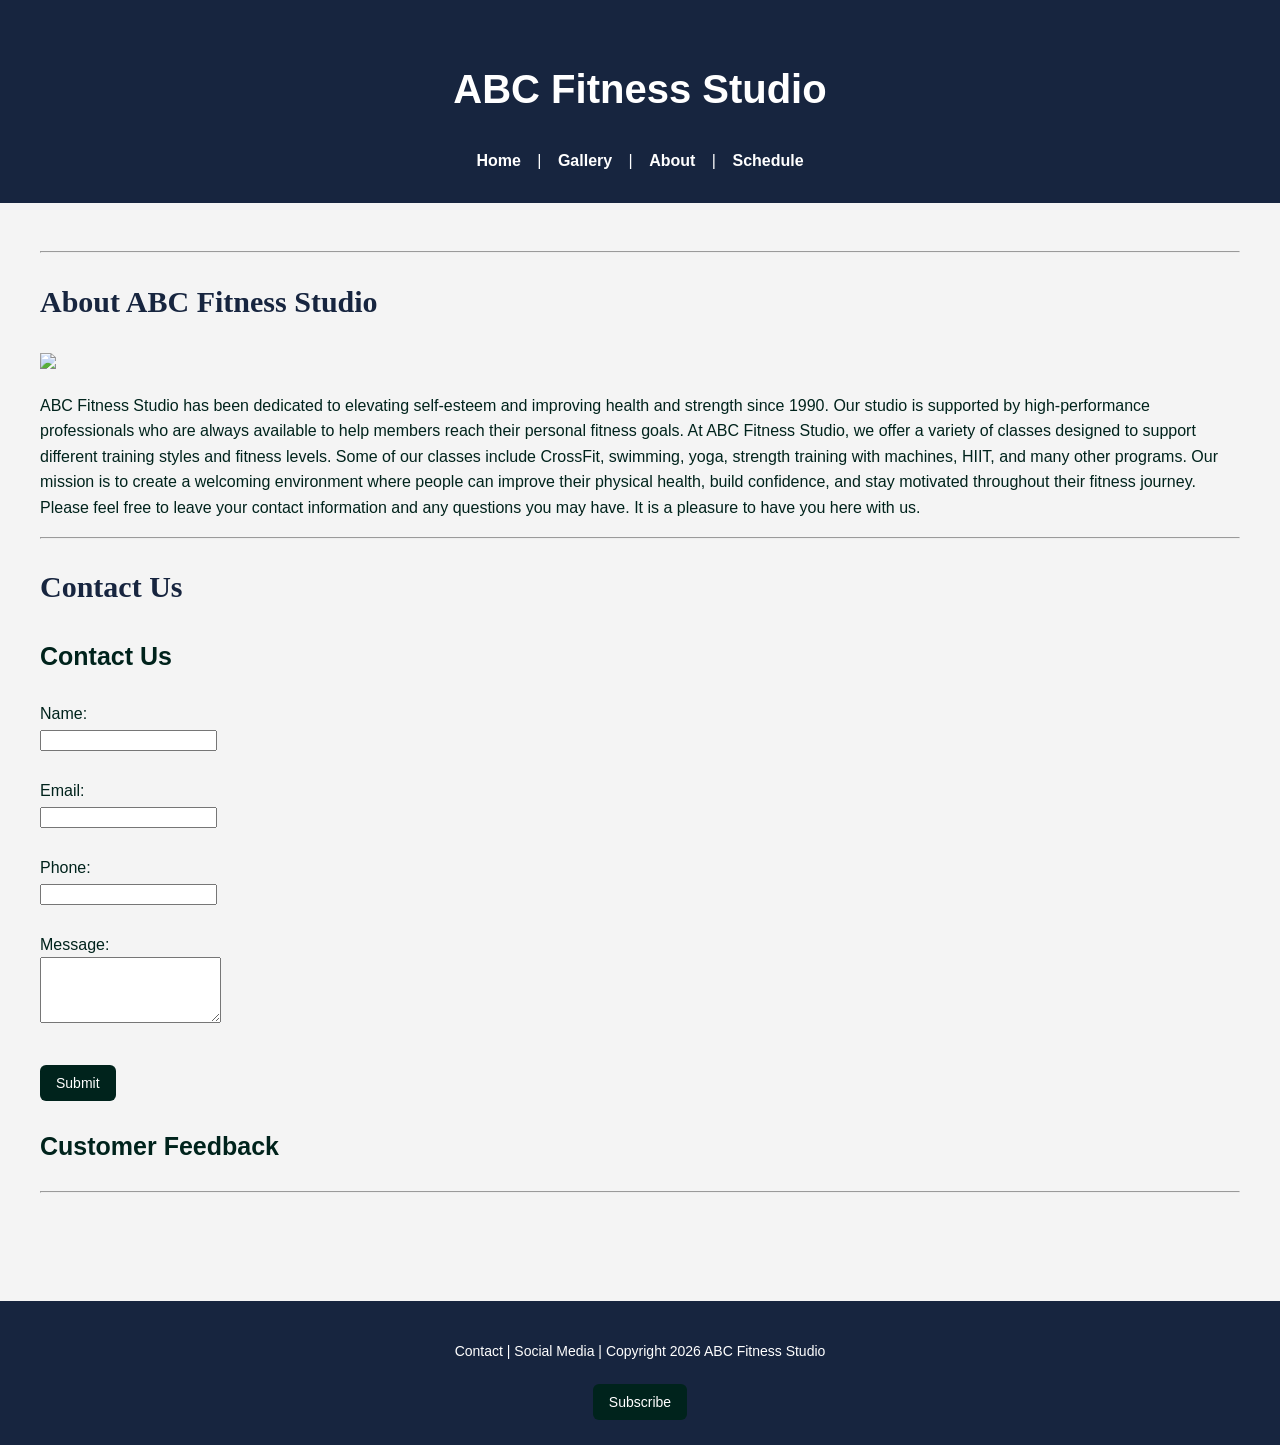
==== commit 16774f33: "display customer feedback on page" ====
--- a/about.html
+++ b/about.html
@@ -66,7 +66,9 @@
 <button type="button" onclick="saveFeedback()">Submit</button>
 
 </form>
-<p id="feedbackMessage"></p>
+
+<h3>Customer Feedback</h3>
+<div id="feedbackDisplay"></div>
 
 <hr>
 
